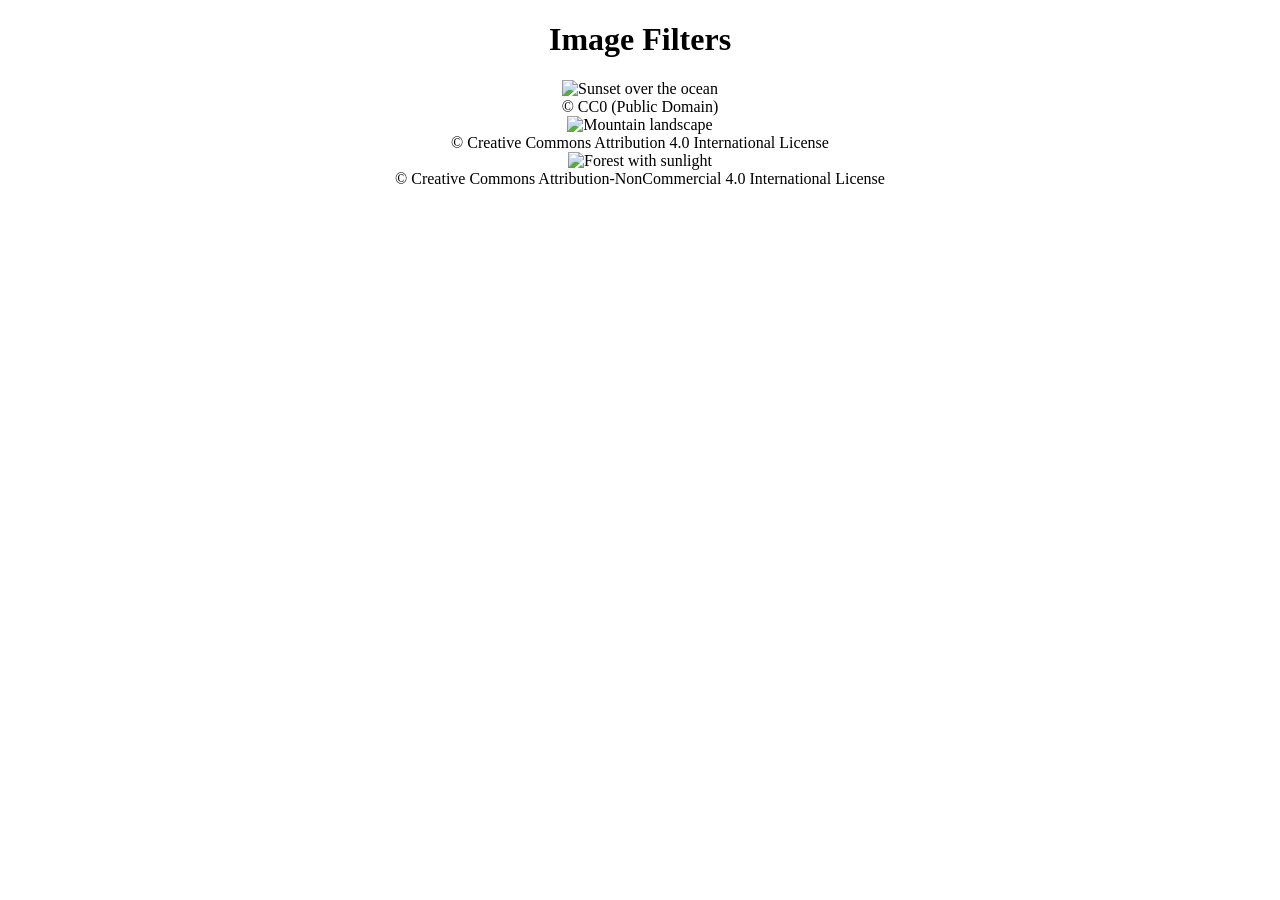
==== Chapter-3-Images/Exercises/fliter.html @ 8046f5ce "Create fliter.html" ====
<!DOCTYPE html>
<html lang="en">
<head>
<meta charset="UTF-8">
<meta name="viewport" content="width=device-width, initial-scale=1.0">
<link rel="stylesheet" href="style.css"> 
<title>Image Gallery</title>
</head>
<body>
<center>
    <h1> Image Filters</h1>
    <div class="gallery">
  <div class="image-container">
    <img src="img1.jpg" alt="Sunset over the ocean" width="400" height="300" title="Sunset">
    <div class="copyright">© CC0 (Public Domain)</div>
  </div>

  <div class="image-container">
    <img src="img2.jpg" alt="Mountain landscape" width="400" height="300" title="Mountains">
    <div class="copyright">© Creative Commons Attribution 4.0 International License</div>
  </div>

  <div class="image-container">
    <img src="img3.jpg" alt="Forest with sunlight" width="400" height="300" title="Forest">
    <div class="copyright">© Creative Commons Attribution-NonCommercial 4.0 International License</div>
  </div>
</div>
</center>


</body>
</html>
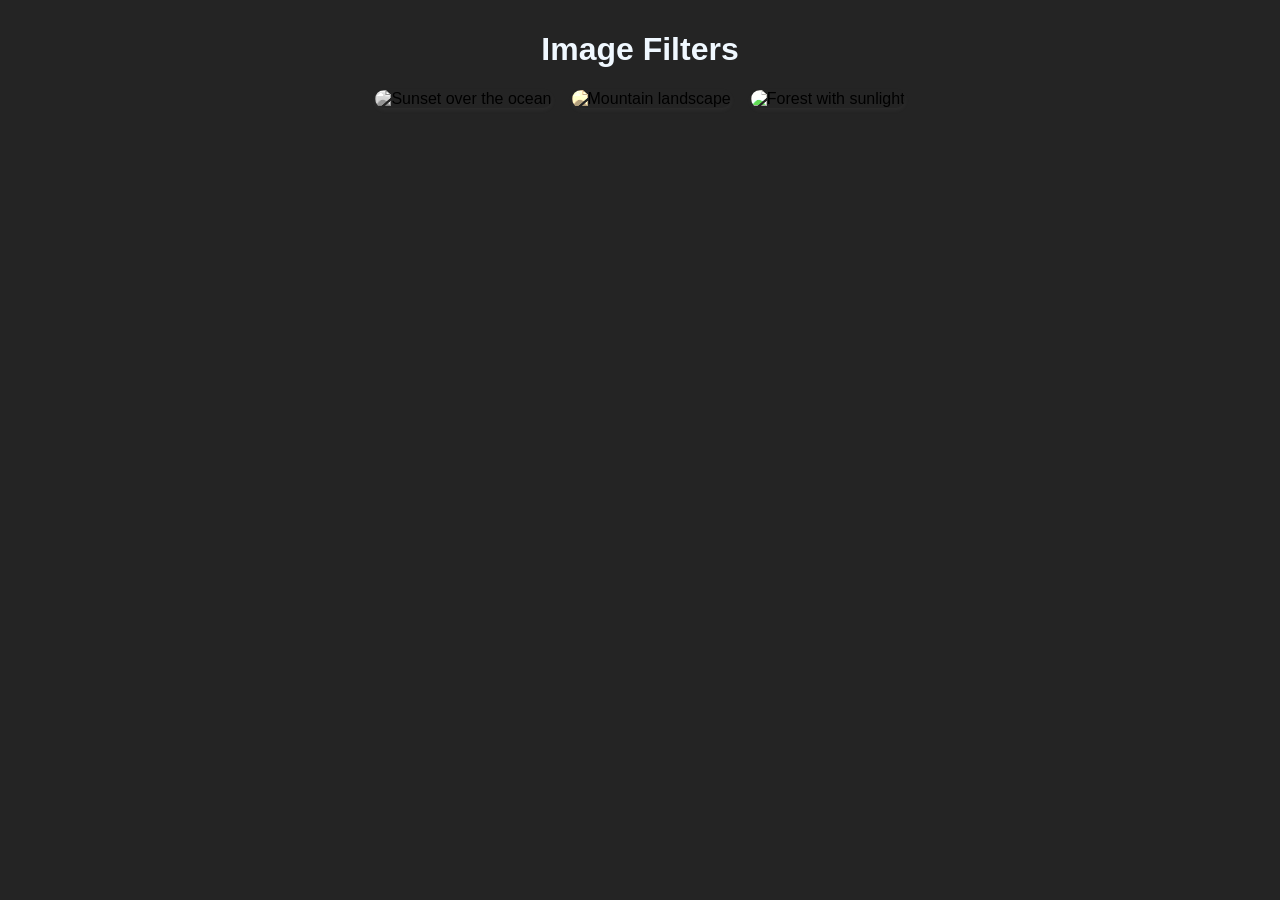
==== commit 35d0b484: "Update fliter.html" ====
--- a/Chapter-3-Images/Exercises/fliter.html
+++ b/Chapter-3-Images/Exercises/fliter.html
@@ -5,28 +5,104 @@
 <meta name="viewport" content="width=device-width, initial-scale=1.0">
 <link rel="stylesheet" href="style.css"> 
 <title>Image Gallery</title>
+<style>
+  body {
+    background-color: rgb(36, 36, 36);
+    font-family: Arial, sans-serif;
+    margin: 10px;
+    padding: 0;
+    display: flex;
+    justify-content: center;
+    align-items: center;
+  }
+  h1 {
+    color: aliceblue;
+  }
+
+  .gallery {
+    display: flex;
+    flex-wrap: wrap;
+    justify-content: center;
+    gap: 20px;
+  }
+  
+  .image-container {
+    position: relative;
+    overflow: hidden;
+    border-radius: 10px;
+    box-shadow: 0 2px 4px rgba(129, 129, 129, 0.1);
+    transition: transform 0.3s ease;
+  }
+
+  .image-container:hover {
+    transform: scale(1.05);
+  }
+
+  .filter-image1 {
+    filter: grayscale(100%);
+    transition: filter 0.3s ease;
+  }
+
+  .filter-image1:hover {
+    filter: grayscale(0%);
+  }
+
+  .filter-image2 {
+    filter: sepia(100%);
+    transition: filter 0.3s ease;
+  }
+
+  .filter-image2:hover {
+    filter: sepia(0%);
+  }
+
+  .filter-image3 {
+    filter: brightness(1.2) contrast(1.1) sepia(0.1) hue-rotate(10deg);
+    transition: filter 0.3s ease;
+  }
+
+  .filter-image3:hover {
+    filter: brightness(1) contrast(1) sepia(0) hue-rotate(0deg);
+  }
+
+  .copyright {
+    position: absolute;
+    bottom: 0;
+    left: 0;
+    width: 100%;
+    background-color: rgba(0, 0, 0, 0.7);
+    color: #fff;
+    padding: 10px;
+    font-size: 14px;
+    text-align: center;
+    opacity: 0;
+    transition: opacity 0.3s ease;
+  }
+
+  .image-container:hover .copyright {
+    opacity: 1;
+  }
+</style>
 </head>
 <body>
 <center>
     <h1> Image Filters</h1>
     <div class="gallery">
-  <div class="image-container">
-    <img src="img1.jpg" alt="Sunset over the ocean" width="400" height="300" title="Sunset">
-    <div class="copyright">© CC0 (Public Domain)</div>
-  </div>
+      <div class="image-container">
+        <img src="img1.jpg" alt="Sunset over the ocean" width="400" height="300" title="Sunset" class="filter-image1">
+        <div class="copyright">© CC0 (Public Domain)</div>
+      </div>
 
-  <div class="image-container">
-    <img src="img2.jpg" alt="Mountain landscape" width="400" height="300" title="Mountains">
-    <div class="copyright">© Creative Commons Attribution 4.0 International License</div>
-  </div>
+      <div class="image-container">
+        <img src="img2.jpg" alt="Mountain landscape" width="400" height="300" title="Mountains" class="filter-image2">
+        <div class="copyright">© Creative Commons Attribution 4.0 International License</div>
+      </div>
 
-  <div class="image-container">
-    <img src="img3.jpg" alt="Forest with sunlight" width="400" height="300" title="Forest">
-    <div class="copyright">© Creative Commons Attribution-NonCommercial 4.0 International License</div>
-  </div>
-</div>
+      <div class="image-container">
+        <img src="img3.jpg" alt="Forest with sunlight" width="400" height="300" title="Forest" class="filter-image3">
+        <div class="copyright">© Creative Commons Attribution-NonCommercial 4.0 International License</div>
+      </div>
+    </div> 
 </center>
-
-
 </body>
 </html>
